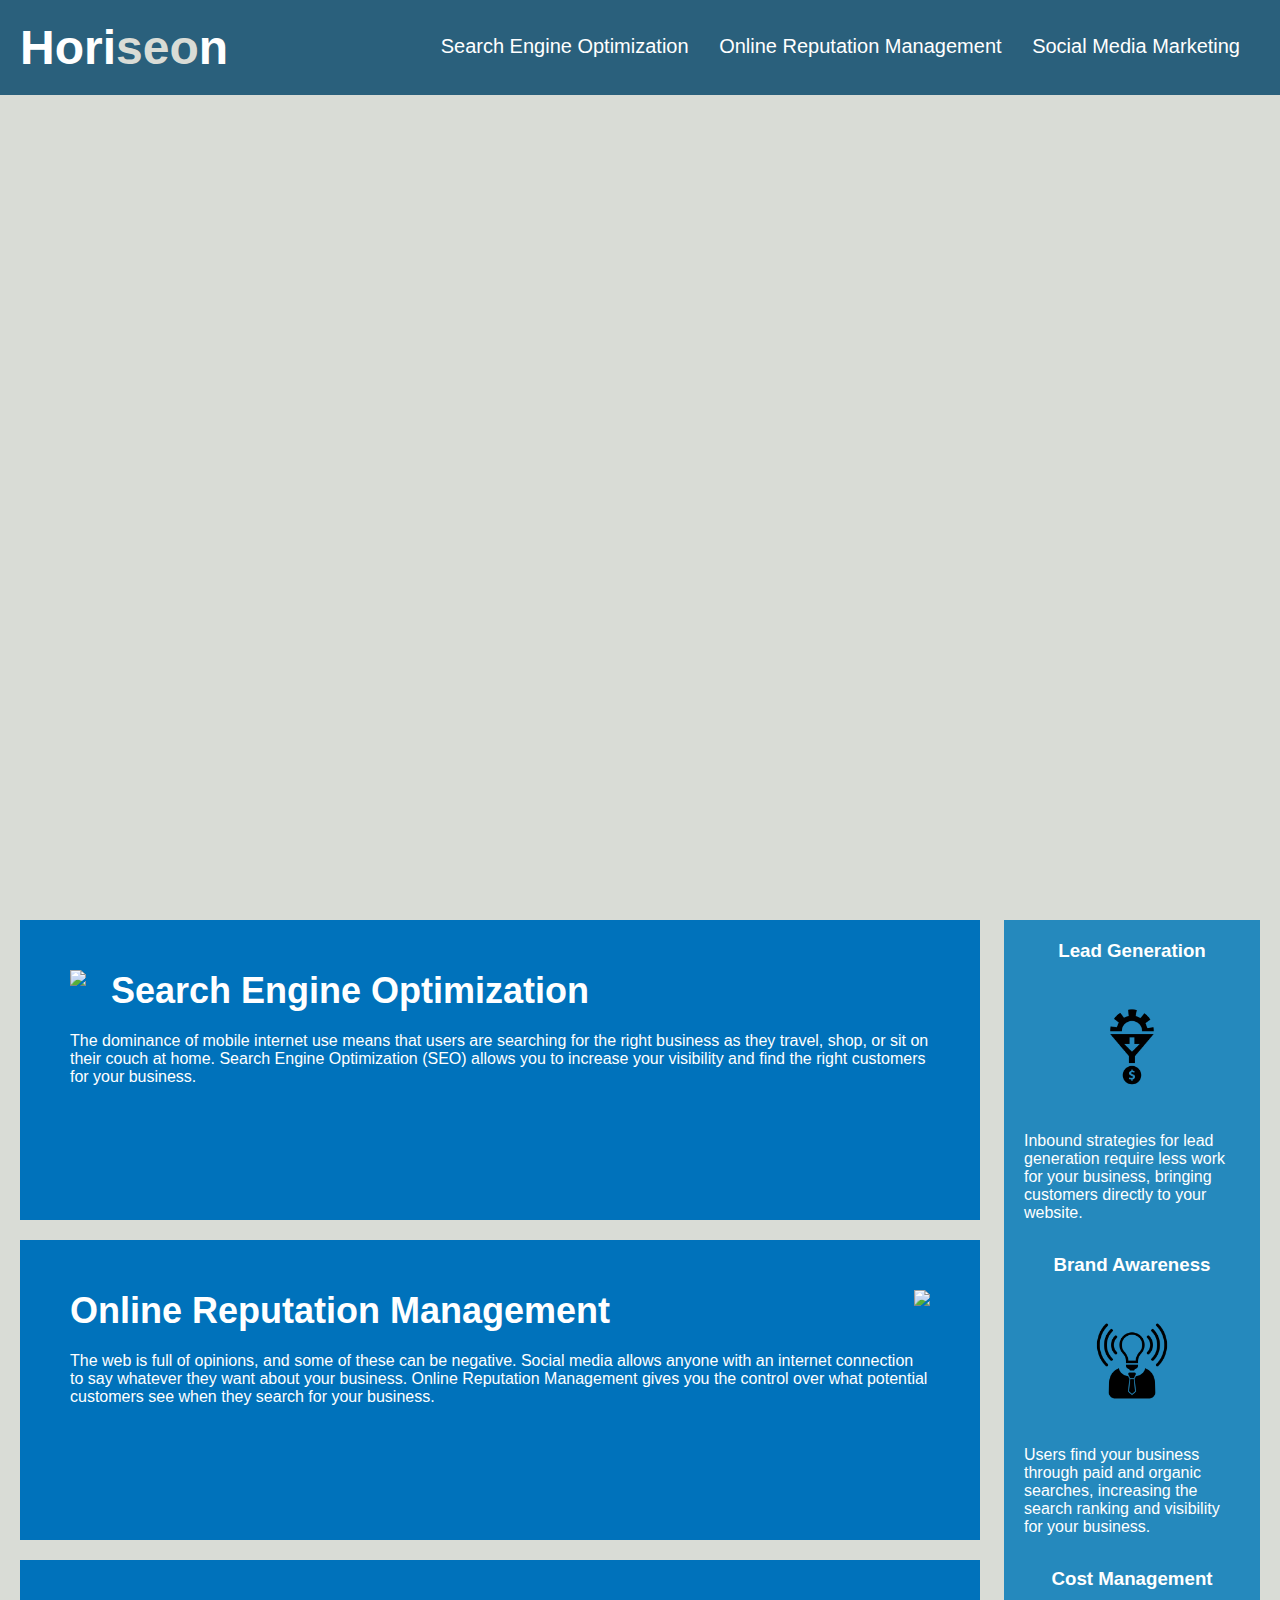
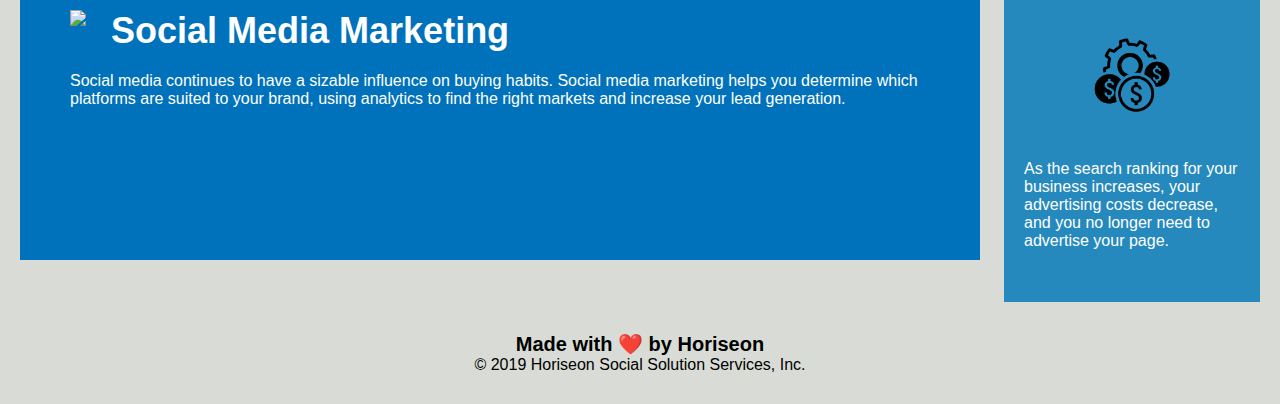
==== Develop/index.html @ c4615f3f "initial commit" ====
<!DOCTYPE html>
<html lang="en-us">

<head>
    <meta charset="UTF-8" />
    <link rel="stylesheet" href="./assets/css/style.css">
    <title>website</title>
</head>

<body>
    <div class="header">
        <h1>Hori<span class="seo">seo</span>n</h1>
        <div>
            <ul>
                <li>
                    <a href="#search-engine-optimization">Search Engine Optimization</a>
                </li>
                <li>
                    <a href="#online-reputation-management">Online Reputation Management</a>
                </li>
                <li>
                    <a href="#social-media-marketing">Social Media Marketing</a>
                </li>
            </ul>
        </div>
    </div>
    <div class="hero"></div>
    <div class="content">
        <div class="search-engine-optimization">
            <img src="./assets/images/search-engine-optimization.jpg" class="float-left" />
            <h2>Search Engine Optimization</h2>
            <p>
                The dominance of mobile internet use means that users are searching for the right business as they travel, shop, or sit on their couch at home. Search Engine Optimization (SEO) allows you to increase your visibility and find the right customers for your business.
            </p>
        </div>
        <div id="online-reputation-management" class="online-reputation-management">
            <img src="./assets/images/online-reputation-management.jpg" class="float-right" />
            <h2>Online Reputation Management</h2>
            <p>
                The web is full of opinions, and some of these can be negative. Social media allows anyone with an internet connection to say whatever they want about your business. Online Reputation Management gives you the control over what potential customers see when they search for your business.
            </p>
        </div>
        <div id="social-media-marketing" class="social-media-marketing">
            <img src="./assets/images/social-media-marketing.jpg" class="float-left" />
            <h2>Social Media Marketing</h2>
            <p>
                Social media continues to have a sizable influence on buying habits. Social media marketing helps you determine which platforms are suited to your brand, using analytics to find the right markets and increase your lead generation.
            </p>
        </div>
    </div>
    <div class="benefits">
        <div class="benefit-lead">
            <h3>Lead Generation</h3>
            <img src="./assets/images/lead-generation.png" />
            <p>
                Inbound strategies for lead generation require less work for your business, bringing customers directly to your website.
            </p>
        </div>
        <div class="benefit-brand">
            <h3>Brand Awareness</h3>
            <img src="./assets/images/brand-awareness.png" />
            <p>
                Users find your business through paid and organic searches, increasing the search ranking and visibility for your business.
            </p>
        </div>
        <div class="benefit-cost">
            <h3>Cost Management</h3>
            <img src="./assets/images/cost-management.png"></img>
            <p>
                As the search ranking for your business increases, your advertising costs decrease, and you no longer need to advertise your page.
            </p>
        </div>
    </div>
    <div class="footer">
        <h2>Made with ❤️️ by Horiseon</h2>
        <p>
            &copy; 2019 Horiseon Social Solution Services, Inc.
        </p>
    </div>
</body>

</html>
---- Develop/assets/css/style.css ----
* {
    box-sizing: border-box;
    padding: 0;
    margin: 0;
}

body {
    background-color: #d9dcd6;
}

.header {
    padding: 20px;
    font-family: 'Trebuchet MS', 'Lucida Sans Unicode', 'Lucida Grande', 'Lucida Sans', Arial, sans-serif;
    background-color: #2a607c;
    color: #ffffff;
}

.header h1 {
    display: inline-block;
    font-size: 48px;
}

.header h1 .seo {
    color: #d9dcd6;
}

.header div {
    padding-top: 15px;
    margin-right: 20px;
    float: right;
    font-family: 'Gill Sans', 'Gill Sans MT', Calibri, 'Trebuchet MS', sans-serif;
    font-size: 20px;
}

.header div ul {
    list-style-type: none;
}

.header div ul li {
    display: inline-block;
    margin-left: 25px;
}

a {
    color: #ffffff;
    text-decoration: none;
}

p {
    font-size: 16px;
}

.hero {
    height: 800px;
    width: 100%;
    margin-bottom: 25px;
    background-image: url("../images/digital-marketing-meeting.jpg");
    background-size: cover;
    background-position: center;
}

.float-left {
    float: left;
    margin-right: 25px;
}

.float-right {
    float: right;
    margin-left: 25px;
}

.content {
    width: 75%;
    display: inline-block;
    margin-left: 20px;
}

.benefits {
    margin-right: 20px;
    padding: 20px;
    clear: both;
    float: right;
    width: 20%;
    height: 100%;
    font-family: 'Gill Sans', 'Gill Sans MT', Calibri, 'Trebuchet MS', sans-serif;
    background-color: #2589bd;
}

.benefit-lead {
    margin-bottom: 32px;
    color: #ffffff;
}

.benefit-brand {
    margin-bottom: 32px;
    color: #ffffff;
}

.benefit-cost {
    margin-bottom: 32px;
    color: #ffffff;
}

.benefit-lead h3 {
    margin-bottom: 10px;
    text-align: center;
}

.benefit-brand h3 {
    margin-bottom: 10px;
    text-align: center;
}

.benefit-cost h3 {
    margin-bottom: 10px;
    text-align: center;
}

.benefit-lead img {
    display: block;
    margin: 10px auto;
    max-width: 150px;
}

.benefit-brand img {
    display: block;
    margin: 10px auto;
    max-width: 150px;
}

.benefit-cost img {
    display: block;
    margin: 10px auto;
    max-width: 150px;
}

.search-engine-optimization {
    margin-bottom: 20px;
    padding: 50px;
    height: 300px;
    font-family: 'Gill Sans', 'Gill Sans MT', Calibri, 'Trebuchet MS', sans-serif;
    background-color: #0072bb;
    color: #ffffff;
}

.online-reputation-management {
    margin-bottom: 20px;
    padding: 50px;
    height: 300px;
    font-family: 'Gill Sans', 'Gill Sans MT', Calibri, 'Trebuchet MS', sans-serif;
    background-color: #0072bb;
    color: #ffffff;
}

.social-media-marketing {
    margin-bottom: 20px;
    padding: 50px;
    height: 300px;
    font-family: 'Gill Sans', 'Gill Sans MT', Calibri, 'Trebuchet MS', sans-serif;
    background-color: #0072bb;
    color: #ffffff;
}

.search-engine-optimization img {
    max-height: 200px;
}

.online-reputation-management img {
    max-height: 200px;
}

.social-media-marketing img {
    max-height: 200px;
}

.search-engine-optimization h2 {
    margin-bottom: 20px;
    font-size: 36px;
}

.online-reputation-management h2 {
    margin-bottom: 20px;
    font-size: 36px;
}

.social-media-marketing h2 {
    margin-bottom: 20px;
    font-size: 36px;
}

.footer {
    padding: 30px;
    clear: both;
    font-family: 'Trebuchet MS', 'Lucida Sans Unicode', 'Lucida Grande', 'Lucida Sans', Arial, sans-serif;
    text-align: center;
}

.footer h2 {
    font-size: 20px;
}
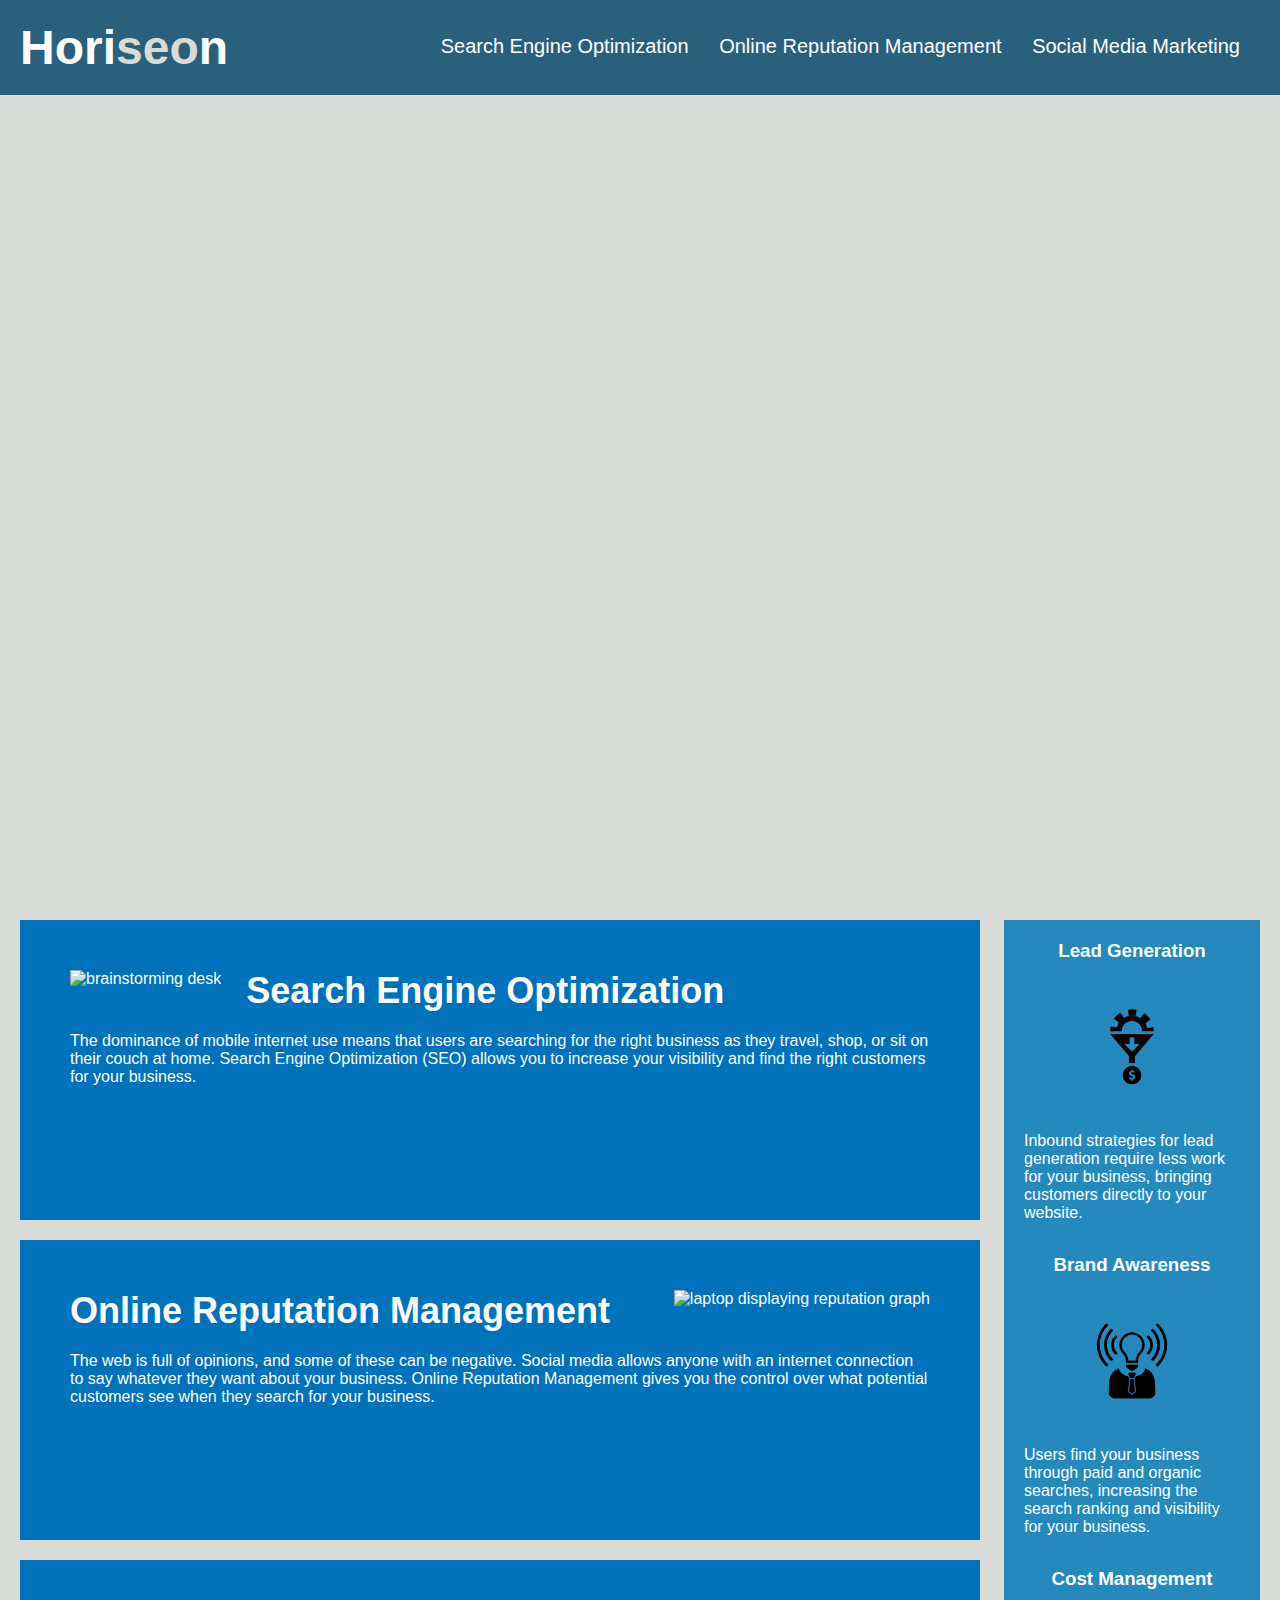
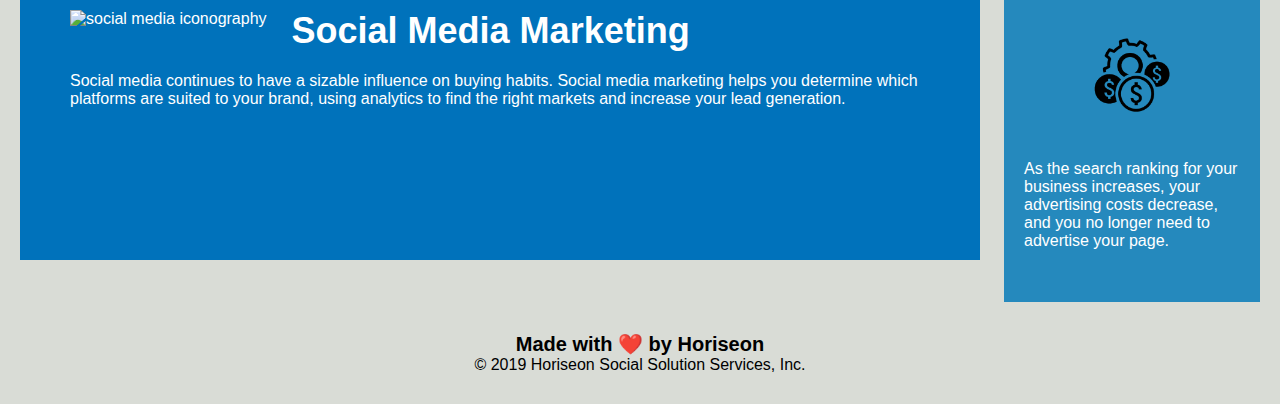
==== commit a3af1318: "alt attributes added" ====
--- a/Develop/index.html
+++ b/Develop/index.html
@@ -8,7 +8,7 @@
 </head>
 
 <body>
-    <div class="header">
+    <header class="header">
         <h1>Hori<span class="seo">seo</span>n</h1>
         <div>
             <ul>
@@ -23,60 +23,60 @@
                 </li>
             </ul>
         </div>
-    </div>
+    </header>
     <div class="hero"></div>
-    <div class="content">
+    <section class="content">
         <div class="search-engine-optimization">
-            <img src="./assets/images/search-engine-optimization.jpg" class="float-left" />
+            <img src="./assets/images/search-engine-optimization.jpg" class="float-left" alt="brainstorming desk"/>
             <h2>Search Engine Optimization</h2>
             <p>
                 The dominance of mobile internet use means that users are searching for the right business as they travel, shop, or sit on their couch at home. Search Engine Optimization (SEO) allows you to increase your visibility and find the right customers for your business.
             </p>
         </div>
         <div id="online-reputation-management" class="online-reputation-management">
-            <img src="./assets/images/online-reputation-management.jpg" class="float-right" />
+            <img src="./assets/images/online-reputation-management.jpg" class="float-right" alt="laptop displaying reputation graph"/>
             <h2>Online Reputation Management</h2>
             <p>
                 The web is full of opinions, and some of these can be negative. Social media allows anyone with an internet connection to say whatever they want about your business. Online Reputation Management gives you the control over what potential customers see when they search for your business.
             </p>
         </div>
         <div id="social-media-marketing" class="social-media-marketing">
-            <img src="./assets/images/social-media-marketing.jpg" class="float-left" />
+            <img src="./assets/images/social-media-marketing.jpg" class="float-left" alt="social media iconography" />
             <h2>Social Media Marketing</h2>
             <p>
                 Social media continues to have a sizable influence on buying habits. Social media marketing helps you determine which platforms are suited to your brand, using analytics to find the right markets and increase your lead generation.
             </p>
         </div>
-    </div>
-    <div class="benefits">
+    </section>
+    <aside class="benefits">
         <div class="benefit-lead">
             <h3>Lead Generation</h3>
-            <img src="./assets/images/lead-generation.png" />
+            <img src="./assets/images/lead-generation.png" alt="gear generating money"/>
             <p>
                 Inbound strategies for lead generation require less work for your business, bringing customers directly to your website.
             </p>
         </div>
         <div class="benefit-brand">
             <h3>Brand Awareness</h3>
-            <img src="./assets/images/brand-awareness.png" />
+            <img src="./assets/images/brand-awareness.png" alt="lightbulb head"/>
             <p>
                 Users find your business through paid and organic searches, increasing the search ranking and visibility for your business.
             </p>
         </div>
         <div class="benefit-cost">
             <h3>Cost Management</h3>
-            <img src="./assets/images/cost-management.png"></img>
+            <img src="./assets/images/cost-management.png" alt="gear with dollar signs"/>
             <p>
                 As the search ranking for your business increases, your advertising costs decrease, and you no longer need to advertise your page.
             </p>
         </div>
-    </div>
-    <div class="footer">
+    </aside>
+    <footer class="footer">
         <h2>Made with ❤️️ by Horiseon</h2>
         <p>
             &copy; 2019 Horiseon Social Solution Services, Inc.
         </p>
-    </div>
+    </footer>
 </body>
 
 </html>
